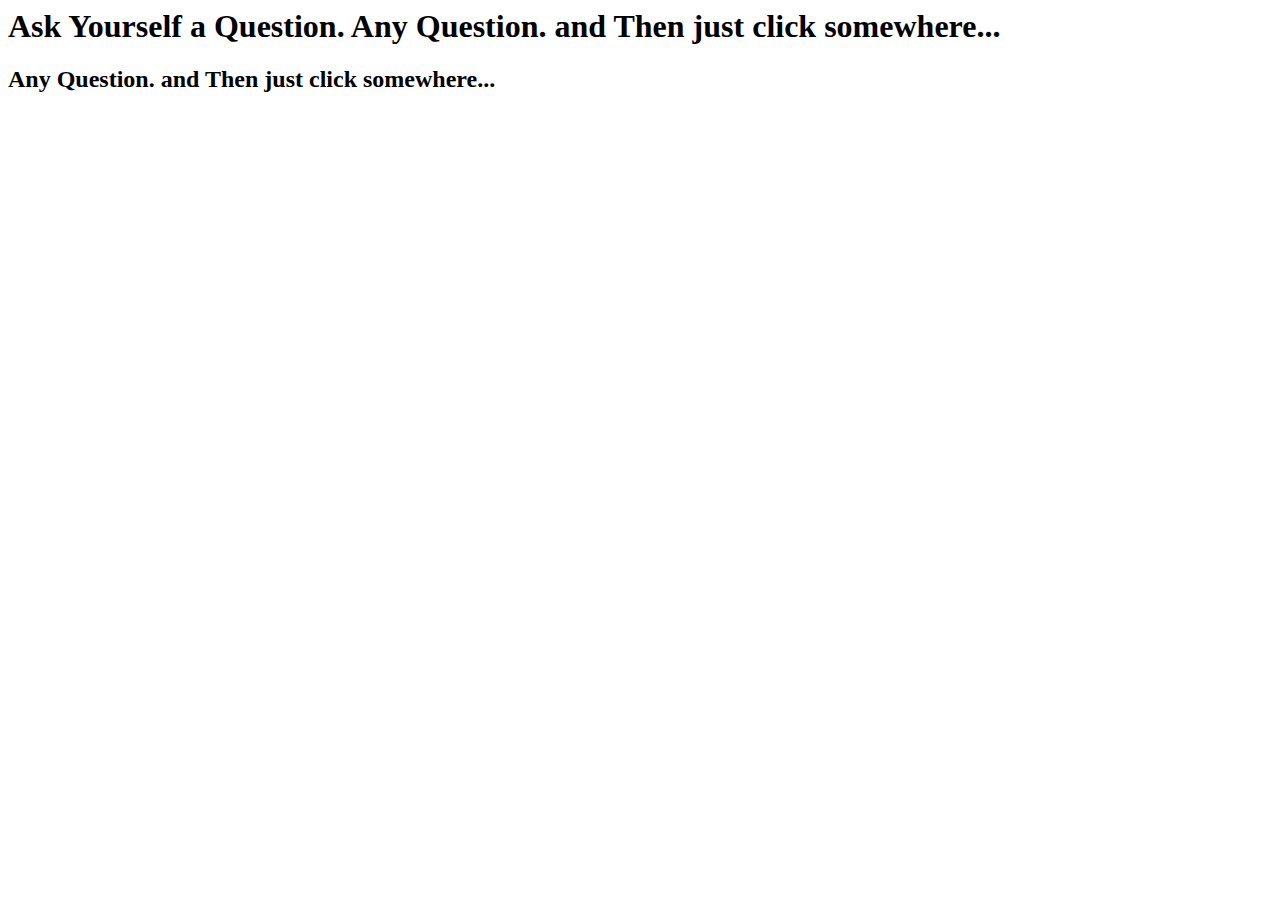
==== index.html @ e051fdc2 "Add title" ====
<html lang="en">

<head>
   <meta charset="UTF-8" />
   <meta http-equiv="X-UA-Compatible" content="IE=edge" />
   <meta name="viewport" content="width=device-width, initial-scale=1.0" />

   <link rel="stylesheet" href="style.css">
   <title>paisaje</title>
</head>

<body>
   <header>
      <h1>Ask Yourself a Question. Any Question. and Then just click somewhere... </h1>
      <h2>Any Question. and Then just click somewhere... </h2>
   </header>
   <div id="background-wrap">
      <a class="bubble x1" href="https://drive.google.com/file/d/1P49t3s09jTkvU7mE2gq2ve9qzv1GH40c/edit"></a>
      <a class="bubble x2" href="https://drive.google.com/file/d/1P49t3s09jTkvU7mE2gq2ve9qzv1GH40c/edit"></a>
      <a class="bubble x3" href="https://drive.google.com/file/d/1P49t3s09jTkvU7mE2gq2ve9qzv1GH40c/edit"></a>
      <a class="bubble x4" href="https://drive.google.com/file/d/1P49t3s09jTkvU7mE2gq2ve9qzv1GH40c/edit"></a>
      <a class="bubble x5" href="https://drive.google.com/file/d/1P49t3s09jTkvU7mE2gq2ve9qzv1GH40c/edit"></a>
      <a class="bubble x6" href="https://drive.google.com/file/d/1P49t3s09jTkvU7mE2gq2ve9qzv1GH40c/edit"></a>
      <a class="bubble x7" href="https://drive.google.com/file/d/1P49t3s09jTkvU7mE2gq2ve9qzv1GH40c/edit"></a>
      <a class="bubble x8" href="https://drive.google.com/file/d/1P49t3s09jTkvU7mE2gq2ve9qzv1GH40c/edit"></a>
      <a class="bubble x9" href="https://drive.google.com/file/d/1P49t3s09jTkvU7mE2gq2ve9qzv1GH40c/edit"></a>
      <a class="bubble x10" href="https://drive.google.com/file/d/1P49t3s09jTkvU7mE2gq2ve9qzv1GH40c/edit"></a>
   
   </div>
</body>

</html>
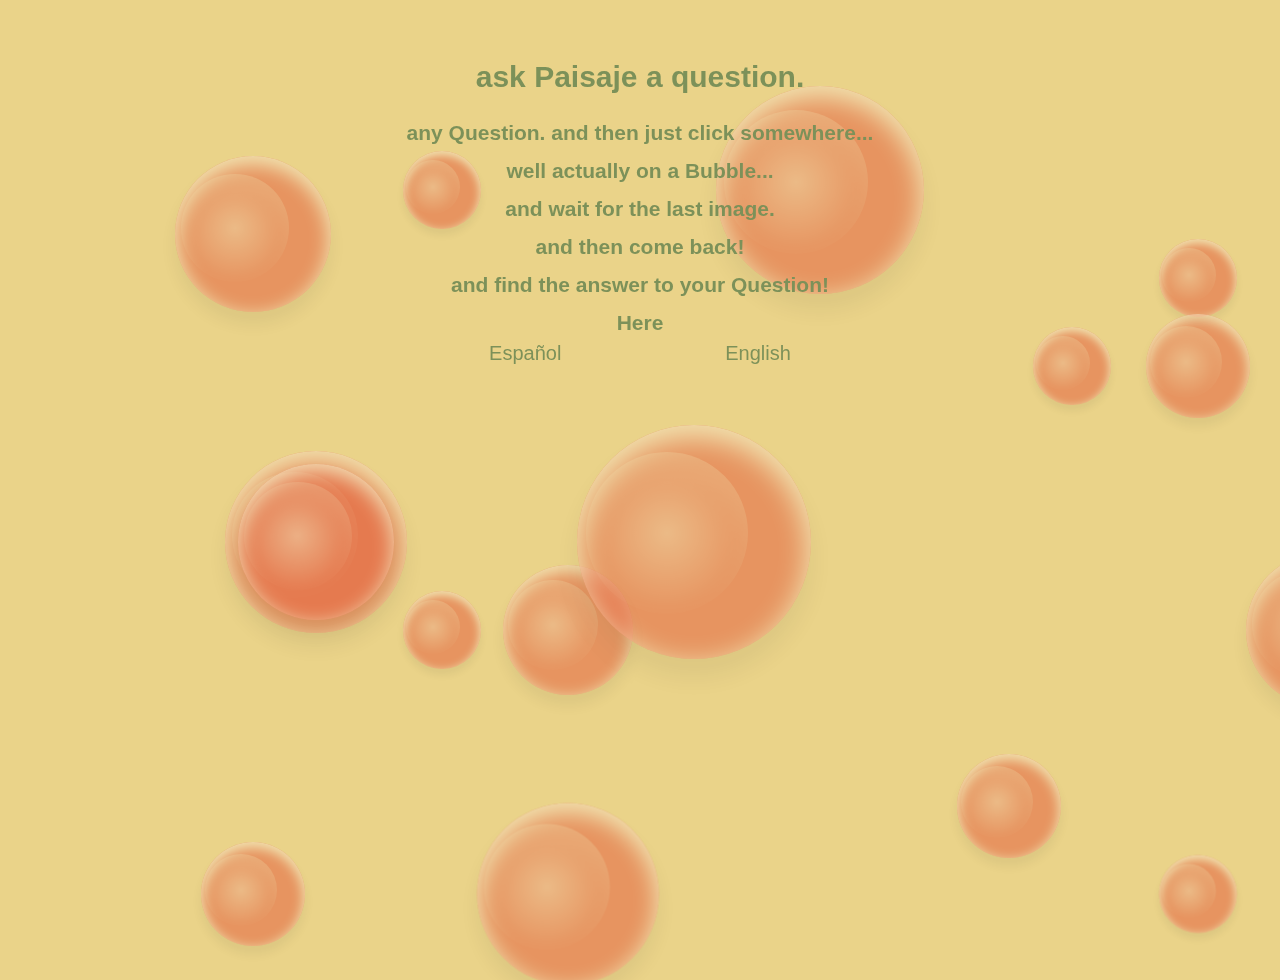
==== commit a8b8325f: "add margin to heading" ====
--- a/index.html
+++ b/index.html
@@ -6,26 +6,43 @@
    <meta name="viewport" content="width=device-width, initial-scale=1.0" />
 
    <link rel="stylesheet" href="style.css">
+   <link rel="icon" type="image/png" href="./assets/favicon.ico" />
    <title>paisaje</title>
 </head>
 
-<body>
+<body class="main">
    <header>
-      <h1>Ask Yourself a Question. Any Question. and Then just click somewhere... </h1>
-      <h2>Any Question. and Then just click somewhere... </h2>
+      <h1>ask Paisaje a question. </h1>
+      <h2>any Question. and then just click somewhere...</h2>
+      <h2>well actually on a Bubble...</h2>
+      <h2>and wait for the last image.</h2>
+      <h2>and then come back!</h2>
+      <h2>and find the answer to your Question!</h2>
+      <h2>Here</h2>
+      <div>
+         <a href="./español.html">Español</a>
+         <a href="./english.html">English</a>
+      </div>
+
    </header>
    <div id="background-wrap">
-      <a class="bubble x1" href="https://drive.google.com/file/d/1P49t3s09jTkvU7mE2gq2ve9qzv1GH40c/edit"></a>
-      <a class="bubble x2" href="https://drive.google.com/file/d/1P49t3s09jTkvU7mE2gq2ve9qzv1GH40c/edit"></a>
-      <a class="bubble x3" href="https://drive.google.com/file/d/1P49t3s09jTkvU7mE2gq2ve9qzv1GH40c/edit"></a>
-      <a class="bubble x4" href="https://drive.google.com/file/d/1P49t3s09jTkvU7mE2gq2ve9qzv1GH40c/edit"></a>
-      <a class="bubble x5" href="https://drive.google.com/file/d/1P49t3s09jTkvU7mE2gq2ve9qzv1GH40c/edit"></a>
-      <a class="bubble x6" href="https://drive.google.com/file/d/1P49t3s09jTkvU7mE2gq2ve9qzv1GH40c/edit"></a>
-      <a class="bubble x7" href="https://drive.google.com/file/d/1P49t3s09jTkvU7mE2gq2ve9qzv1GH40c/edit"></a>
-      <a class="bubble x8" href="https://drive.google.com/file/d/1P49t3s09jTkvU7mE2gq2ve9qzv1GH40c/edit"></a>
-      <a class="bubble x9" href="https://drive.google.com/file/d/1P49t3s09jTkvU7mE2gq2ve9qzv1GH40c/edit"></a>
-      <a class="bubble x10" href="https://drive.google.com/file/d/1P49t3s09jTkvU7mE2gq2ve9qzv1GH40c/edit"></a>
-   
+      <a class="bubble x1" href="./assets/videos/palmerapresente.mp4" target="blank"></a>
+      <a class="bubble x2" href="./assets/videos/cuadradopastel.mp4" target="blank"></a>
+      <a class="bubble x3" href="./assets/videos/destelloamarillo.mp4" target="blank"></a>
+      <a class="bubble x4" href="./assets/videos/monta%C3%B1asrojasmp4.mp4" target="blank"></a>
+      <a class="bubble x5" href="./assets/videos/oruga.mp4" target="blank"></a>
+      <a class="bubble x6" href="./assets/videos/pastoscambiantesviento.mp4" target="blank"></a>
+      <a class="bubble x7" href="./assets/videos/pentagonojade.mp4" target="blank"></a>
+      <a class="bubble x8" href="./assets/videos/rutadeespiral.mp4" target="blank"></a>
+      <a class="bubble x9" href="./assets/videos/palmerapresente.mp4" target="blank"></a>
+      <a class="bubble x10" href="./assets/videos/cuadradopastel.mp4" target="blank"></a>
+      <a class="bubble x11" href="./assets/videos/destelloamarillo.mp4" target="blank"></a>
+      <a class="bubble x12" href="./assets/videos/monta%C3%B1asrojasmp4.mp4" target="blank"></a>
+      <a class="bubble x13" href="./assets/videos/oruga.mp4" target="blank"></a>
+      <a class="bubble x14" href="./assets/videos/pastoscambiantesviento.mp4" target="blank"></a>
+      <a class="bubble x15" href="./assets/videos/pentagonojade.mp4" target="blank"></a>
+      <a class="bubble x16" href="./assets/videos/rutadeespiral.mp4" target="blank"></a>
+
    </div>
 </body>
 
--- a/style.css
+++ b/style.css
@@ -0,0 +1,446 @@
+body.main {
+  min-height: 100%;
+  background-size: cover;
+  background-repeat: no-repeat;
+  background-image: url(./assets/images/paisaje.png);
+  background-color: rgb(234, 211, 137);
+  opacity: 0.5;
+  color: rgb(14, 78, 41);
+  font: 100% Lato, Arial, Sans Serif;
+  font-size: 14px;
+  height: 100vh;
+  margin: 0;
+  padding: 0;
+  overflow-x: hidden;
+  padding: 40px;
+}
+
+grid {
+  display: grid;
+}
+
+a {
+  font-size: 20px;
+  color: rgb(14, 78, 41) !important;
+  text-decoration: none;
+  font: Lato, Arial, Sans Serif;
+  padding: 30px;
+  margin: 50px;
+  /* background-color: #df0101;
+  border-radius: 50%; */
+  /* opacity: 0.4; */
+}
+
+footer,
+header {
+  display: flex;
+  flex-direction: column;
+  align-items: center;
+  z-index: -1;
+}
+
+header > h1 {
+  font-size: 30px;
+}
+
+header > h2 {
+  margin: 7px;
+}
+
+#background-wrap {
+  bottom: 10;
+  left: 10;
+  position: fixed;
+  right: 10;
+  top: 10;
+  z-index: -1;
+}
+
+/* OBJECTS */
+
+.bubble {
+  background-color: #df0101;
+  opacity: 0.6;
+  z-index: 101;
+
+  -webkit-border-radius: 50%;
+  -moz-border-radius: 50%;
+  border-radius: 50%;
+
+  -webkit-box-shadow: 0 20px 30px rgba(0, 0, 0, 0.2),
+    inset 0px 10px 30px 5px rgba(255, 255, 255, 1);
+  -moz-box-shadow: 0 20px 30px rgba(0, 0, 0, 0.2),
+    inset 0px 10px 30px 5px rgba(255, 255, 255, 1);
+  box-shadow: 0 20px 30px rgba(0, 0, 0, 0.2),
+    inset 0px 10px 30px 5px rgba(255, 255, 255, 1);
+
+  height: 200px;
+  position: absolute;
+  width: 200px;
+}
+
+.bubble:after {
+  background: -moz-radial-gradient(
+    center,
+    ellipse cover,
+    rgba(255, 255, 255, 0.5) 0%,
+    rgba(255, 255, 255, 0) 70%
+  ); /* FF3.6+ */
+  background: -webkit-gradient(
+    radial,
+    center center,
+    0px,
+    center center,
+    100%,
+    color-stop(0%, rgba(255, 255, 255, 0.5)),
+    color-stop(70%, rgba(255, 255, 255, 0))
+  ); /* Chrome,Safari4+ */
+  background: -webkit-radial-gradient(
+    center,
+    ellipse cover,
+    rgba(255, 255, 255, 0.5) 0%,
+    rgba(255, 255, 255, 0) 70%
+  ); /* Chrome10+,Safari5.1+ */
+  background: -o-radial-gradient(
+    center,
+    ellipse cover,
+    rgba(255, 255, 255, 0.5) 0%,
+    rgba(255, 255, 255, 0) 70%
+  ); /* Opera 12+ */
+  background: -ms-radial-gradient(
+    center,
+    ellipse cover,
+    rgba(255, 255, 255, 0.5) 0%,
+    rgba(255, 255, 255, 0) 70%
+  ); /* IE10+ */
+  background: radial-gradient(
+    ellipse at center,
+    rgba(255, 255, 255, 0.5) 0%,
+    rgba(255, 255, 255, 0) 70%
+  ); /* W3C */
+  filter: progid:DXImageTransform.Microsoft.gradient( startColorstr='#80ffffff', endColorstr='#00ffffff',GradientType=1 ); /* IE6-9 fallback on horizontal gradient */
+
+  -webkit-border-radius: 50%;
+  -moz-border-radius: 50%;
+  border-radius: 50%;
+
+  -webkit-box-shadow: inset 0 20px 30px rgba(255, 255, 255, 0.3);
+  -moz-box-shadow: inset 0 20px 30px rgba(255, 255, 255, 0.3);
+  box-shadow: inset 0 20px 30px rgba(255, 255, 255, 0.3);
+
+  content: '';
+  height: 180px;
+  left: 10px;
+  position: absolute;
+  width: 180px;
+}
+/* ANIMATIONS */
+
+.x1 {
+  -webkit-animation: animateBubble 25s linear infinite,
+    sideWays 2s ease-in-out infinite alternate;
+  -moz-animation: animateBubble 25s linear infinite,
+    sideWays 2s ease-in-out infinite alternate;
+  animation: animateBubble 25s linear infinite,
+    sideWays 2s ease-in-out infinite alternate;
+  left: 5%;
+  top: 5%;
+  -webkit-transform: scale(0.6);
+  -moz-transform: scale(0.6);
+  transform: scale(0.6);
+}
+.x2 {
+  -webkit-animation: animateBubble 20s linear infinite,
+    sideWays 4s ease-in-out infinite alternate;
+  -moz-animation: animateBubble 20s linear infinite,
+    sideWays 4s ease-in-out infinite alternate;
+  animation: animateBubble 20s linear infinite,
+    sideWays 4s ease-in-out infinite alternate;
+
+  left: 5%;
+  top: 80%;
+
+  -webkit-transform: scale(0.4);
+  -moz-transform: scale(0.4);
+  transform: scale(0.4);
+}
+
+.x3 {
+  -webkit-animation: animateBubble 28s linear infinite,
+    sideWays 2s ease-in-out infinite alternate;
+  -moz-animation: animateBubble 28s linear infinite,
+    sideWays 2s ease-in-out infinite alternate;
+  animation: animateBubble 28s linear infinite,
+    sideWays 2s ease-in-out infinite alternate;
+
+  left: 10%;
+  top: 40%;
+
+  -webkit-transform: scale(0.7);
+  -moz-transform: scale(0.7);
+  transform: scale(0.7);
+}
+
+.x4 {
+  -webkit-animation: animateBubble 22s linear infinite,
+    sideWays 3s ease-in-out infinite alternate;
+  -moz-animation: animateBubble 22s linear infinite,
+    sideWays 3s ease-in-out infinite alternate;
+  animation: animateBubble 22s linear infinite,
+    sideWays 3s ease-in-out infinite alternate;
+
+  left: 20%;
+  top: 0;
+
+  -webkit-transform: scale(0.3);
+  -moz-transform: scale(0.3);
+  transform: scale(0.3);
+}
+
+.x5 {
+  -webkit-animation: animateBubble 29s linear infinite,
+    sideWays 4s ease-in-out infinite alternate;
+  -moz-animation: animateBubble 29s linear infinite,
+    sideWays 4s ease-in-out infinite alternate;
+  animation: animateBubble 29s linear infinite,
+    sideWays 4s ease-in-out infinite alternate;
+
+  left: 30%;
+  top: 50%;
+
+  -webkit-transform: scale(0.5);
+  -moz-transform: scale(0.5);
+  transform: scale(0.5);
+}
+
+.x6 {
+  -webkit-animation: animateBubble 21s linear infinite,
+    sideWays 2s ease-in-out infinite alternate;
+  -moz-animation: animateBubble 21s linear infinite,
+    sideWays 2s ease-in-out infinite alternate;
+  animation: animateBubble 21s linear infinite,
+    sideWays 2s ease-in-out infinite alternate;
+
+  left: 50%;
+  top: 0;
+
+  -webkit-transform: scale(0.8);
+  -moz-transform: scale(0.8);
+  transform: scale(0.8);
+}
+
+.x7 {
+  -webkit-animation: animateBubble 20s linear infinite,
+    sideWays 2s ease-in-out infinite alternate;
+  -moz-animation: animateBubble 20s linear infinite,
+    sideWays 2s ease-in-out infinite alternate;
+  animation: animateBubble 20s linear infinite,
+    sideWays 2s ease-in-out infinite alternate;
+
+  left: 65%;
+  top: 70%;
+
+  -webkit-transform: scale(0.4);
+  -moz-transform: scale(0.4);
+  transform: scale(0.4);
+}
+
+.x8 {
+  -webkit-animation: animateBubble 22s linear infinite,
+    sideWays 3s ease-in-out infinite alternate;
+  -moz-animation: animateBubble 22s linear infinite,
+    sideWays 3s ease-in-out infinite alternate;
+  animation: animateBubble 22s linear infinite,
+    sideWays 3s ease-in-out infinite alternate;
+
+  left: 80%;
+  top: 10%;
+
+  -webkit-transform: scale(0.3);
+  -moz-transform: scale(0.3);
+  transform: scale(0.3);
+}
+
+.x9 {
+  -webkit-animation: animateBubble 29s linear infinite,
+    sideWays 4s ease-in-out infinite alternate;
+  -moz-animation: animateBubble 29s linear infinite,
+    sideWays 4s ease-in-out infinite alternate;
+  animation: animateBubble 29s linear infinite,
+    sideWays 4s ease-in-out infinite alternate;
+
+  left: 90%;
+  top: 50%;
+
+  -webkit-transform: scale(0.6);
+  -moz-transform: scale(0.6);
+  transform: scale(0.6);
+}
+
+.x10 {
+  -webkit-animation: animateBubble 26s linear infinite,
+    sideWays 2s ease-in-out infinite alternate;
+  -moz-animation: animateBubble 26s linear infinite,
+    sideWays 2s ease-in-out infinite alternate;
+  animation: animateBubble 26s linear infinite,
+    sideWays 2s ease-in-out infinite alternate;
+
+  left: 80%;
+  top: 80%;
+
+  -webkit-transform: scale(0.3);
+  -moz-transform: scale(0.3);
+  transform: scale(0.3);
+}
+
+.x11 {
+  -webkit-animation: animateBubble 21s linear infinite,
+    sideWays 1s ease-in-out infinite alternate;
+  -moz-animation: animateBubble 21s linear infinite,
+    sideWays 1s ease-in-out infinite alternate;
+  animation: animateBubble 21s linear infinite,
+    sideWays 1s ease-in-out infinite alternate;
+
+  left: 20%;
+  top: 50%;
+
+  -webkit-transform: scale(0.3);
+  -moz-transform: scale(0.3);
+  transform: scale(0.3);
+}
+
+.x12 {
+  -webkit-animation: animateBubble 23s linear infinite,
+    sideWays 6s ease-in-out infinite alternate;
+  -moz-animation: animateBubble 23s linear infinite,
+    sideWays 6s ease-in-out infinite alternate;
+  animation: animateBubble 23s linear infinite,
+    sideWays 6s ease-in-out infinite alternate;
+
+  left: 40%;
+  top: 40%;
+
+  -webkit-transform: scale(0.9);
+  -moz-transform: scale(0.9);
+  transform: scale(0.9);
+}
+
+.x13 {
+  -webkit-animation: animateBubble 19s linear infinite,
+    sideWays 3s ease-in-out infinite alternate;
+  -moz-animation: animateBubble 19s linear infinite,
+    sideWays 3s ease-in-out infinite alternate;
+  animation: animateBubble 19s linear infinite,
+    sideWays 3s ease-in-out infinite alternate;
+
+  left: 80%;
+  top: 20%;
+
+  -webkit-transform: scale(0.4);
+  -moz-transform: scale(0.4);
+  transform: scale(0.4);
+}
+
+.x14 {
+  -webkit-animation: animateBubble 30s linear infinite,
+    sideWays 2s ease-in-out infinite alternate;
+  -moz-animation: animateBubble 30s linear infinite,
+    sideWays 2s ease-in-out infinite alternate;
+  animation: animateBubble 30s linear infinite,
+    sideWays 2s ease-in-out infinite alternate;
+
+  left: 10%;
+  top: 40%;
+
+  -webkit-transform: scale(0.6);
+  -moz-transform: scale(0.6);
+  transform: scale(0.6);
+}
+
+.x15 {
+  -webkit-animation: animateBubble 24s linear infinite,
+    sideWays 3s ease-in-out infinite alternate;
+  -moz-animation: animateBubble 24s linear infinite,
+    sideWays 3s ease-in-out infinite alternate;
+  animation: animateBubble 24s linear infinite,
+    sideWays 3s ease-in-out infinite alternate;
+
+  left: 30%;
+  top: 80%;
+
+  -webkit-transform: scale(0.7);
+  -moz-transform: scale(0.7);
+  transform: scale(0.7);
+}
+
+.x16 {
+  -webkit-animation: animateBubble 28s linear infinite,
+    sideWays 7s ease-in-out infinite alternate;
+  -moz-animation: animateBubble 28s linear infinite,
+    sideWays 7s ease-in-out infinite alternate;
+  animation: animateBubble 28s linear infinite,
+    sideWays 7s ease-in-out infinite alternate;
+
+  left: 70%;
+  top: 20%;
+
+  -webkit-transform: scale(0.3);
+  -moz-transform: scale(0.3);
+  transform: scale(0.3);
+}
+
+/* KEYFRAMES */
+
+@-webkit-keyframes animateBubble {
+  0% {
+    margin-top: 1000px;
+  }
+  100% {
+    margin-top: -100%;
+  }
+}
+
+@-moz-keyframes animateBubble {
+  0% {
+    margin-top: 1000px;
+  }
+  100% {
+    margin-top: -100%;
+  }
+}
+
+@keyframes animateBubble {
+  0% {
+    margin-top: 1000px;
+  }
+  100% {
+    margin-top: -100%;
+  }
+}
+
+@-webkit-keyframes sideWays {
+  0% {
+    margin-left: 0px;
+  }
+  100% {
+    margin-left: 50px;
+  }
+}
+
+@-moz-keyframes sideWays {
+  0% {
+    margin-left: 0px;
+  }
+  100% {
+    margin-left: 50px;
+  }
+}
+
+@keyframes sideWays {
+  0% {
+    margin-left: 0px;
+  }
+  100% {
+    margin-left: 50px;
+  }
+}
